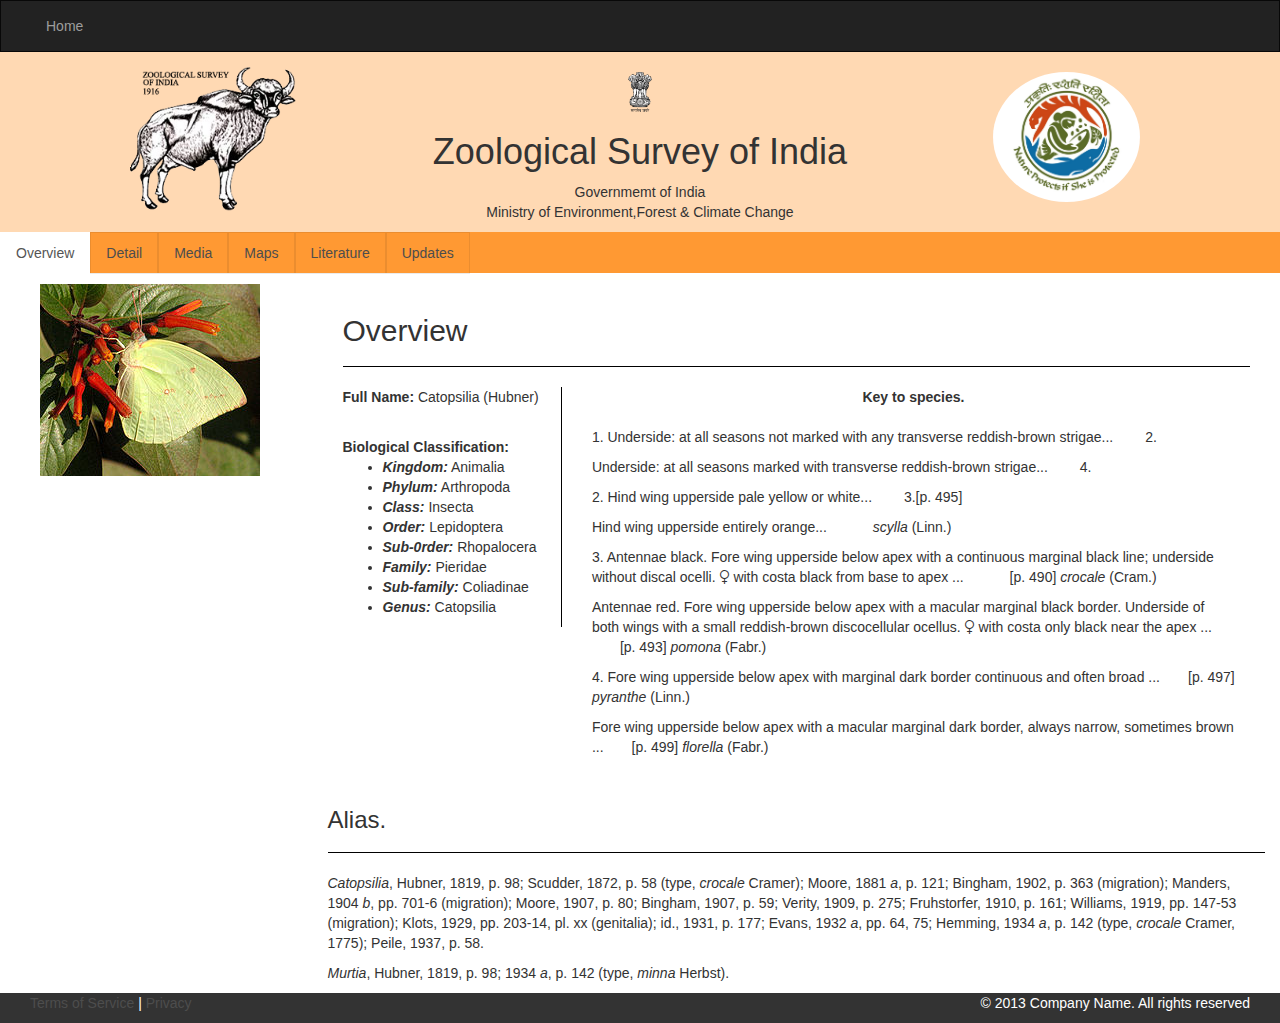
==== catopsilia_g.html @ 58046971 "No. 1 - Initial commit - home page added" ====
<!DOCTYPE html>
<html lang="en">
<head>
  <title>Zoological Survey of India</title>
  <meta charset="utf-8">
  <meta name="viewport" content="width=device-width, initial-scale=1">
  <link rel="stylesheet" href="css/bootstrap.min.css">
  <link rel="stylesheet" type="text/css" href="font-awesome/css/font-awesome.min.css" />
  <link rel="stylesheet" href="css/easyTree.css">
  <link rel="stylesheet" href="css/style.css">
  <script src="js/jquery-1.10.2.min.js"></script>
  <script src="js/bootstrap.min.js"></script>
  <script src="js/easyTree.js"></script>
</head>
<body>
<nav class="navbar navbar-inverse">
  <div class="container-fluid">
    <div class="navbar-header">
      <button type="button" class="navbar-toggle" data-toggle="collapse" data-target="#bs-example-navbar-collapse-1">
        <span class="sr-only">Toggle navigation</span>
        <span class="icon-bar"></span>
        <span class="icon-bar"></span>
        <span class="icon-bar"></span>
      </button>
    </div>
	    <div class="collapse navbar-collapse" id="bs-example-navbar-collapse-1">
        <ul class="nav navbar-nav">
<!--
            <li class="dropdown">
                <a href="" class="dropdown-toggle" data-toggle="dropdown">English <b class="caret"></b></a>
                <ul class="dropdown-menu">
                    <li><a href="">Hindhi</a></li>
                    <li><a href="#">English</a></li>                
                </ul>
            </li>
-->
            <li><a href="index.html">Home</a></li>
        </ul>
<!--
        <div class="col-sm-3 col-md-3 pull-right">
            <form class="navbar-form" role="search">
                <div class="input-group">
                    <input type="text" class="form-control" placeholder="Search" name="q">
                    <div class="input-group-btn">
                        <button class="btn btn-default" type="submit"><i class="glyphicon glyphicon-search"></i></button>
                    </div>
                </div>
            </form>
        </div>         
-->
  </div>
</nav>
<div class="container-fluid back_color">
  <div class="row">
	<div class="col-md-1">
	</div>
    <div class="col-md-2">
    <a href="#"><img src="img/ZSI_Logo1.png" alt="" class="img-responsive logo"></a>
    </div>
    <div class="text-center col-md-6">
      <img src="img/images.png" alt="" class="img-responsive image"/>
      <div>
      <h1>Zoological Survey of India</h1>
      <p>Governmemt of India<br>Ministry of Environment,Forest &amp; Climate Change</p>
      </div>
    </div>
    <div class="col-md-2">
	  <img src="img/side.jpg" alt="" class="img-circle side">
	</div>
  </div>
</div>
<div class="container-fluid">
  <div class="head row">
		<ul class="nav nav-tabs">
			<li class="active"><a data-toggle="tab" href="#overview">Overview</a></li>
			<li><a data-toggle="tab" href="#detail">Detail</a></li>
			<li><a data-toggle="tab" href="#media">Media</a></li>
			<li><a data-toggle="tab" href="#maps">Maps</a></li>
			<li><a data-toggle="tab" href="#literature">Literature</a></li>
			<li><a data-toggle="tab" href="#updates">Updates</a></li>
	  </ul>
  </div>
  <div class="tab-content">
    <div id="overview" class="tab-pane fade in active">
      <div class="col-md-3">
        <img src="img/Catopsilia.jpg" alt="Catopsilia" class="img-responsive img" />
      </div>
      <div class="col-md-9">
        <div class="page-header">
          <h2>Overview</h2>
        </div>
        <div class="row">
        <div class="col-md-3 classify">
        <p><b>Full Name:</b> Catopsilia (Hubner)</p>
        <br>
        <b>Biological Classification:</b>
          <ul>
            <li><b><i>Kingdom:</i></b> Animalia</li>
            <li><b><i>Phylum:</i></b> Arthropoda</li>
            <li><b><i>Class:</i></b> Insecta</li>
            <li><b><i>Order:</i></b> Lepidoptera</li>
            <li><b><i>Sub-0rder:</i></b> Rhopalocera</li>
            <li><b><i>Family:</i></b> Pieridae</li>
            <li><b><i>Sub-family:</i></b> Coliadinae</li>
            <li><b><i>Genus:</i></b> Catopsilia</li>
          </ul>
        </div>
        <div class="col-md-9">
		  <div class="container-fluid">
		    <div class="text-center">
		      <b>Key to species.</b>
		    </div>
		    <br>
		    <div>
		      <p>1. Underside: at all seasons not marked with any transverse reddish-brown strigae... &emsp;&emsp;2.</p>
              <p>   Underside: at all seasons marked with transverse reddish-brown strigae... &emsp;&emsp;4.</p>
              <p>2. Hind wing upperside pale yellow or white...	&emsp;&emsp;3.[p. 495]</p>
              <p>Hind wing upperside entirely orange... &emsp;&emsp;&emsp;<i>scylla</i> (Linn.)</p>
              <p>3. Antennae black. Fore wing upperside below apex with a continuous marginal black line; underside without discal ocelli. <i class="fa fa-venus"></i> with costa black from base to apex ... &emsp;&emsp;&emsp;[p. 490] <i>crocale</i> (Cram.)</p>
              <p>Antennae red. Fore wing upperside below apex with a macular marginal black border. Underside of both wings with a small reddish-brown discocellular ocellus. <i class="fa fa-venus"></i> with costa only black near the apex ... &emsp;&emsp;[p. 493] <i>pomona</i> (Fabr.)</p>
              <p>4. Fore wing upperside below apex with marginal dark border continuous and often broad ...&emsp;&emsp;[p. 497] <i>pyranthe</i> (Linn.)</p>
              <P>Fore wing upperside below apex with a macular marginal dark border, always narrow, sometimes brown ...&emsp;&emsp;[p. 499] <i>florella</i> (Fabr.)</p>
		    </div>
		  </div>
        </div>
        </div>
        <div class="row">
          <div class="page-header">
            <h3>Alias.</h3> 
          </div>
         <p><i>Catopsilia</i>, Hubner, 1819, p. 98; Scudder, 1872, p. 58 (type, <i>crocale</i> Cramer); Moore, 1881 <i>a</i>, p. 121; Bingham, 1902, p. 363 (migration); Manders, 1904 <i>b</i>, pp. 701-6 (migration); Moore, 1907, p. 80; Bingham, 1907, p. 59; Verity, 1909, p. 275; Fruhstorfer, 1910, p. 161; Williams, 1919, pp. 147-53 (migration); Klots, 1929, pp. 203-14, pl. xx (genitalia); id., 1931, p. 177; Evans, 1932 <i>a</i>, pp. 64, 75; Hemming, 1934 <i>a</i>, p. 142 (type, <i>crocale</i> Cramer, 1775); Peile, 1937, p. 58.</p>

<p><i>Murtia</i>, Hubner, 1819, p. 98; 1934 <i>a</i>, p. 142 (type, <i>minna</i> Herbst).</p>
        </div>
      </div>
	</div>
	<div id="detail" class="tab-pane fade">
    <div class="col-md-3">
	  <img src="img/Catopsilia.jpg" alt="Catopsilia" class="img-responsive img" />
	  <div class="toc">
	    <h3><b><u>Table of Contents:</u></b></h3>
	  <p class="content"><strong>Catopsilia</strong></p>
	  <ul class="easy-tree">
	    <li><a href="#" >External characteristics</a></li>
	    <li><a href="#" >Genetilia</a></li>
	    <li><a href="#" >Habit</a></li>
        <li><a href="#" >Distribution</a></li>
        <li><a href="#" >species</a></li>
	  </ul>
	  </div>
	</div>
	<div class="col-md-9">
	  <div class="page-header">
	    <h2>Catopsilia (Hubner)</h2><br />
	    <div >
	      <ul class="list-inline">
	        <li><a href="" data-toggle="tooltip" title="Kingdom">Animalia </a> <span class="glyphicon glyphicon-chevron-right"></span></li>
	        <li><a href="" data-toggle="tooltip" title="Phylum">Arthropoda</a> <span class="glyphicon glyphicon-chevron-right"></span></li>
	        <li><a href="" data-toggle="tooltip" title="Class">Insecta</a> <span class="glyphicon glyphicon-chevron-right"></span></li>
	        <li><a href="" data-toggle="tooltip" title="Order">Lepidoptera</a> <span class="glyphicon glyphicon-chevron-right"></span></li>
	        <li><a href="" data-toggle="tooltip" title="Sub-order">Rhopalocera</a> <span class="glyphicon glyphicon-chevron-right"></span></li>
	        <li><a href="" data-toggle="tooltip" title="Family">Pieridae</a> <span class="glyphicon glyphicon-chevron-right"></span></li>
	        <li><a href="coliadinae_sf.html" data-toggle="tooltip" title="Sub-family">Coliadinae</a> <span class="glyphicon glyphicon-chevron-right"></span></li>
	        <li><a data-toggle="tooltip" title="Genus">Catopsilia</a>
	      </ul>
	    </div>
	  </div>
	  <div>
	    <div>
	      <h4><b>External characteristics:</b></h4>
	      <p><i>Type</i> of the genus, <i>C. crocale</i> (Cramer).</p>
          <p><i class="fa fa-mars"></i> <i class="fa fa-venus"></i>. Fore wing elongate; costa regularly and widely arched; apex moderately acute; outer margin short, slightly concave; tornus obtuse; inner margin long, about four-fifths the length of costa; cell less than half the length of wing; vein 11 from the cell well basad; vein 10 from near end of cell; 7+8 and 9 on a long stalk; 6 from the stem of 7+8 and 9 at about a third from end of cell to apex; 5 from the cell, with <i>mdc</i> oblique and at least half as long as <i>ldc.</i> Hind wing very broad; costa strongly arched; apexnot well marked; outer margin very slightly arched; tornus angular, well marked; inner margin almost straight from base, slightly concave near apex; cell short and broad; <i>mdc</i> and <i>ldc</i> slightly oblique, the latter attenuate in its upper half; precostal vein short, curved slightly basad; vein 8 strongly angular near base. Antenn{\ae} short and stout, not half length of fore wing; club long and gradual, truncate at apex. Palpus with third segment short and oval</p>
          <img src="img/index 519.jpg" class="img-responsive text-center">
          <p>Male with secondary sexual characters. Fore wing underside, near base of inner margin, with a long hair-pencil directed forwards; hind wing upperside, in area 7 near the base, with an oval patch of androconia.</p>
	    </div>
	    <div>
	      <h4><b>Genetilia:</b></h4>
	      <p><i>Genitalia.</i>&#x2014;Penis long and curved, bearing chitinized teeth, and with a long basal prong; saccus thick, shorter than the tegumen and uncus combined; tegumen short, usually with a mid-dorsal lobe; uncus slender, free part long; valve with a rounded dorsal process, and an angulate, somewhat rounded distal process (from <i>Klots</i>, 1931). The genus agrees with <i>Colias</i> in the long basal prong of the penis, the short saccus, and the dorsal lobe of the tegumen.</p>
	    </div>
	    <div>
	      <h4><b>Habits:</b></h4>
	      <p><i>Habits.</i>&#x2014;The species are very common and sometimes congregate in swarms. Migratory flights often take place, and 75 per cent. of the individuals are males, but the females often lay eggs during migration. Both sexes are easily caught at flower, where they settle to rest the wings closed; they are also partial to wet places. The larv{\ae} are sometimes in such numbers as to constitute a pest.</p>
	    </div>
	    <div>
	      <h4><b>Distribution:</b></h4>
	      <p><i>Distribution.</i>&#x2014;The whole Indo-Australian Region and Africa; allied groups are found in South America. Five species are found in the Indian area.</p>
	    </div>
	    <div>
	      <h4><b>species:</b></h4>
	      <ul>
	        <li><a href="crocale_s.html">crocale crocale</a></li>
	        <li><a href="pomona_s.html">pomona</a></li>
	        <li><a href="scylla_s.html">scylla</a></li>
	        <li><a href="pyranthe_s.html">pyranthe</a></li>
	        <li><a href="florella_s.html">florella gnoma</a></li>
	      </ul>
	    </div>
	  </div>
	</div>
	</div>
	<div id="media" class="tab-pane fade">
	  
	</div>
	<div id="maps" class="tab-pane fade">
	
	</div>
	<div id="literature" class="tab-pane fade">
	  
	</div>
	<div id="updates" class="tab-pane fade">
	
	</div>
  </div>
</div>
<div class="container-fluid foot">
  <div class="row ">
    <div class="col-lg-12">
      <div class="col-md-8">
        <a href="">Terms of Service</a> | <a href="">Privacy</a>    
      </div>
      <div class="col-md-4">
        <p class="muted pull-right">© 2013 Company Name. All rights reserved</p>
      </div>
    </div>
  </div>
</div>
<script>
(function ($) {
function init() {
$('.easy-tree').EasyTree({
selectable: true,
deletable: false,
editable: false,
addable: false,
i18n: {
...
}
});
}

window.onload = init();
})(jQuery)
</script>
<script>
$(document).ready(function(){
    $('[data-toggle="tooltip"]').tooltip();
});
</script>

</body>
</html>
---- css/easyTree.css ----
/** Easy Tree style */
.easy-tree {
    min-height: 20px;
    margin-bottom: 20px;
    background-color:#fff;
    color: #000;
    border: none;
    border-top: none;
    padding-bottom: 15px;
}

.easy-tree > ul {
    padding-left: 15px;
}

.easy-tree li {
    list-style-type: none;
    margin: 0;
    padding: 10px 5px 0 5px;
    position: relative
}

.easy-tree li::before, .easy-tree li::after {
    content: '';
    left: -30px;
    position: absolute;
    right: auto;
}

.easy-tree li::before {
    border-left: 1px solid #000;
    bottom: 50px;
    height: 100%;
    top: 0;
    width: 1px
}

.easy-tree li::after {
    border-top: 1px solid #000;
    height: 20px;
    top: 25px;
    width: 35px
}

.easy-tree li > span {
    border: 1px solid #fff;
    border-radius: 3px;
    display: inline-block;
    padding: 5px;
    text-decoration: none
}

.easy-tree li.parent_li > span {
    cursor: pointer
}


.easy-tree > ul > li::before, .easy-tree > ul > li::after {
    border: 0
}

.easy-tree li:last-child::before {
    height: 30px
}

.easy-tree li.parent_li > span:hover, .easy-tree li.parent_li > span:hover + ul li span {
    background: #ff6c60;
    color: #fff;
}

.easy-tree li.parent_li > span:hover + ul li.li_selected span {
    background: #e5e2e1;
    color: #e56155;
}

.easy-tree li > span > a {
    color: #fff;
    text-decoration: none;
}

.easy-tree li > span > span.glyphicon-folder-close, .easy-tree li > span > span.glyphicon-folder-open {
    margin-right: 5px;
}

.easy-tree li.li_selected > span, .easy-tree li.li_selected > span > a {
    background: #e5e2e1;
    color: #e56155;
}

.easy-tree li.li_selected > span:hover, .easy-tree li.li_selected > span:hover > a {
    background: #fafafa;
    color: #ff6c60;
}

.easy-tree .easy-tree-toolbar {
    background-color: #fff;
}

.easy-tree .easy-tree-toolbar > div {
    display: inline-block;
}

.easy-tree .easy-tree-toolbar > div > button {
    border-radius: 0;
    margin: 20px 5px;
}

.easy-tree .easy-tree-toolbar .create .input-group {
    top: -15px;
    margin-left: 5px;
    margin-right: 5px;
}

.easy-tree .easy-tree-toolbar .create .input-group input {
    border-radius: 0;
}

.easy-tree .easy-tree-toolbar .create .input-group button {
    border-radius: 0;
}
---- css/style.css ----
.toc{
border:1px solid black;
border-radius:10px;
padding:15px;}

.img{padding:10px;}

.back_color{
background-color:#ffd9b3;
padding-top: 10px;
}

.navbar{
margin-bottom:0px;
border-radius:0px;
}

.image{
display:block;
margin:auto;
height:50px;
padding-top:10px;
}

.logo{
padding:5px;
display:block;
margin:auto;
}

.side{
display:block;
padding:10px;
margin:auto;
height:150px;
}
.headBar{
padding: 20.5px 0px 20.5px 0px;
background-color:#ff9933;
}
.head{
background-color:#ff9933;
}
.nav-tabs>li>a{
border-radius:0px;
margin-right:0px;
border: 1px solid rgba(0, 0, 0, 0.08);
}
a{color:#4d4d4d;
}
body{background-color:#fff;}
.easy-tree{background-color:#fff;}
.foot{background-color:#333;
color:#fff;
margin-top:0;
margin-bottom:0;}
.nav-tabs>li.active>a, .nav-tabs>li.active>a:focus, .nav-tabs>li.active>a:hover{background-color:#fff;}
.classify{border-right:1px solid #000;}
.nav-tabs {
border-bottom: 1px solid #fff;}
.nav-tabs>li.active>a{border:1px solid #fff;}
.page-header{border-bottom:1px solid black;}
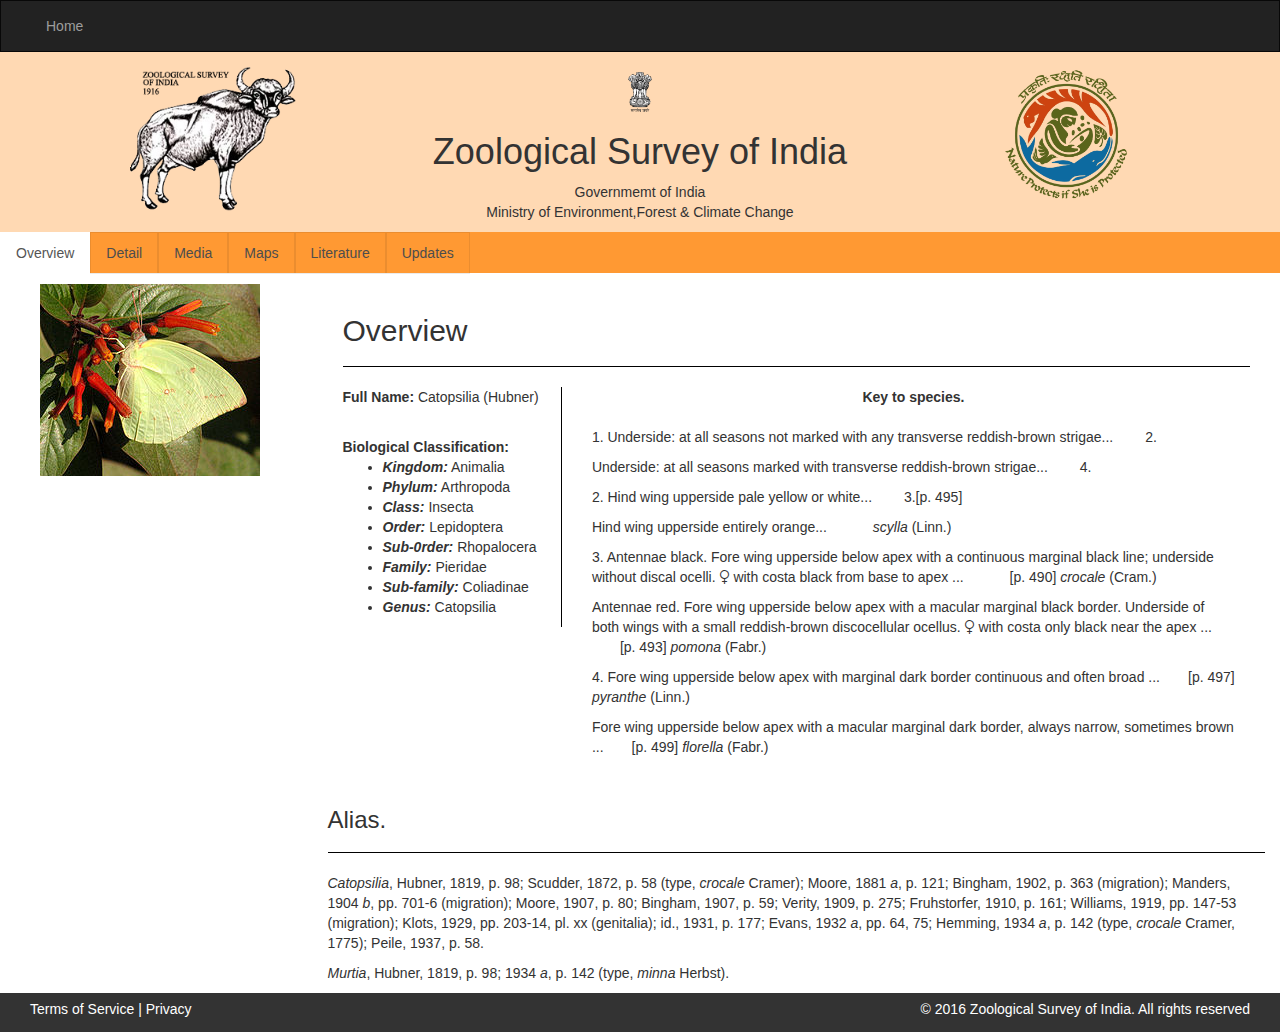
==== commit 80fa7b07: "No. 10 - modified logo at top of right side" ====
--- a/catopsilia_g.html
+++ b/catopsilia_g.html
@@ -1,30 +1,30 @@
 <!DOCTYPE html>
 <html lang="en">
 <head>
-  <title>Zoological Survey of India</title>
-  <meta charset="utf-8">
-  <meta name="viewport" content="width=device-width, initial-scale=1">
-  <link rel="stylesheet" href="css/bootstrap.min.css">
-  <link rel="stylesheet" type="text/css" href="font-awesome/css/font-awesome.min.css" />
-  <link rel="stylesheet" href="css/easyTree.css">
-  <link rel="stylesheet" href="css/style.css">
-  <script src="js/jquery-1.10.2.min.js"></script>
-  <script src="js/bootstrap.min.js"></script>
-  <script src="js/easyTree.js"></script>
+	<title>Zoological Survey of India</title>
+	<meta charset="utf-8">
+	<meta name="viewport" content="width=device-width, initial-scale=1">
+	<link rel="stylesheet" href="css/bootstrap.min.css">
+	<link rel="stylesheet" type="text/css" href="font-awesome/css/font-awesome.min.css" />
+	<link rel="stylesheet" href="css/easyTree.css">
+	<link rel="stylesheet" href="css/style.css">
+	<script src="js/jquery-1.10.2.min.js"></script>
+	<script src="js/bootstrap.min.js"></script>
+	<script src="js/easyTree.js"></script>
 </head>
 <body>
-<nav class="navbar navbar-inverse">
-  <div class="container-fluid">
-    <div class="navbar-header">
-      <button type="button" class="navbar-toggle" data-toggle="collapse" data-target="#bs-example-navbar-collapse-1">
-        <span class="sr-only">Toggle navigation</span>
-        <span class="icon-bar"></span>
-        <span class="icon-bar"></span>
-        <span class="icon-bar"></span>
-      </button>
-    </div>
-	    <div class="collapse navbar-collapse" id="bs-example-navbar-collapse-1">
-        <ul class="nav navbar-nav">
+	<nav class="navbar navbar-inverse">
+		<div class="container-fluid">
+			<div class="navbar-header">
+				<button type="button" class="navbar-toggle" data-toggle="collapse" data-target="#bs-example-navbar-collapse-1">
+					<span class="sr-only">Toggle navigation</span>
+					<span class="icon-bar"></span>
+					<span class="icon-bar"></span>
+					<span class="icon-bar"></span>
+				</button>
+			</div>
+			<div class="collapse navbar-collapse" id="bs-example-navbar-collapse-1">
+				<ul class="nav navbar-nav">
 <!--
             <li class="dropdown">
                 <a href="" class="dropdown-toggle" data-toggle="dropdown">English <b class="caret"></b></a>
@@ -34,8 +34,8 @@
                 </ul>
             </li>
 -->
-            <li><a href="index.html">Home</a></li>
-        </ul>
+					<li><a href="index.html">Home</a></li>
+				</ul>
 <!--
         <div class="col-sm-3 col-md-3 pull-right">
             <form class="navbar-form" role="search">
@@ -48,182 +48,173 @@
             </form>
         </div>         
 -->
-  </div>
-</nav>
-<div class="container-fluid back_color">
-  <div class="row">
-	<div class="col-md-1">
+			</div>
+		</div>
+	</nav>
+	<div class="container-fluid back_color">
+		<div class="row">
+			<div class="col-md-1"></div>
+			<div class="col-md-2">
+				<a href="#"><img src="img/ZSI_Logo1.png" alt="ZSI_Logo" class="img-responsive logo"></a>
+			</div>
+			<div class="text-center col-md-6">
+				<img src="img/images.png" alt="images" class="img-responsive image"/>
+				<div>
+					<h1>Zoological Survey of India</h1>
+					<p>Governmemt of India<br>Ministry of Environment,Forest &amp; Climate Change</p>
+				</div>
+			</div>
+			<div class="col-md-2">
+				<img src="img/side.png" alt="side_logo" class="side">
+			</div>
+		</div>
 	</div>
-    <div class="col-md-2">
-    <a href="#"><img src="img/ZSI_Logo1.png" alt="" class="img-responsive logo"></a>
-    </div>
-    <div class="text-center col-md-6">
-      <img src="img/images.png" alt="" class="img-responsive image"/>
-      <div>
-      <h1>Zoological Survey of India</h1>
-      <p>Governmemt of India<br>Ministry of Environment,Forest &amp; Climate Change</p>
-      </div>
-    </div>
-    <div class="col-md-2">
-	  <img src="img/side.jpg" alt="" class="img-circle side">
+	<div class="container-fluid">
+		<div class="head row">
+			<ul class="nav nav-tabs">
+				<li class="active"><a data-toggle="tab" href="#overview">Overview</a></li>
+				<li><a data-toggle="tab" href="#detail">Detail</a></li>
+				<li><a data-toggle="tab" href="#media">Media</a></li>
+				<li><a data-toggle="tab" href="#maps">Maps</a></li>
+				<li><a data-toggle="tab" href="#literature">Literature</a></li>
+				<li><a data-toggle="tab" href="#updates">Updates</a></li>
+			</ul>
+		</div>
+		<div class="tab-content">
+			<div id="overview" class="tab-pane fade in active">
+				<div class="col-md-3">
+					<img src="img/Catopsilia.jpg" alt="Catopsilia" title="Catopsilia (Hubner)" class="img-responsive img" />
+				</div>
+				<div class="col-md-9">
+					<div class="page-header">
+						<h2>Overview</h2>
+					</div>
+					<div class="row">
+						<div class="col-md-3 classify">
+							<p><b>Full Name:</b> Catopsilia (Hubner)</p>
+							<br>
+							<b>Biological Classification:</b>
+							<ul>
+								<li><b><i>Kingdom:</i></b> Animalia</li>
+								<li><b><i>Phylum:</i></b> Arthropoda</li>
+								<li><b><i>Class:</i></b> Insecta</li>
+								<li><b><i>Order:</i></b> Lepidoptera</li>
+								<li><b><i>Sub-0rder:</i></b> Rhopalocera</li>
+								<li><b><i>Family:</i></b> Pieridae</li>
+								<li><b><i>Sub-family:</i></b> Coliadinae</li>
+								<li><b><i>Genus:</i></b> Catopsilia</li>
+							</ul>
+						</div>
+						<div class="col-md-9">
+							<div class="container-fluid">
+								<div class="text-center">
+									<b>Key to species.</b>
+								</div>
+								<br>
+								<div>
+									<p>1. Underside: at all seasons not marked with any transverse reddish-brown strigae... &emsp;&emsp;2.</p>
+									<p>Underside: at all seasons marked with transverse reddish-brown strigae... &emsp;&emsp;4.</p>
+									<p>2. Hind wing upperside pale yellow or white...	&emsp;&emsp;3.[p. 495]</p>
+									<p>Hind wing upperside entirely orange... &emsp;&emsp;&emsp;<i>scylla</i> (Linn.)</p>
+									<p>3. Antennae black. Fore wing upperside below apex with a continuous marginal black line; underside without discal ocelli. <i class="fa fa-venus"></i> with costa black from base to apex ... &emsp;&emsp;&emsp;[p. 490] <i>crocale</i> (Cram.)</p>
+									<p>Antennae red. Fore wing upperside below apex with a macular marginal black border. Underside of both wings with a small reddish-brown discocellular ocellus. <i class="fa fa-venus"></i> with costa only black near the apex ... &emsp;&emsp;[p. 493] <i>pomona</i> (Fabr.)</p>
+									<p>4. Fore wing upperside below apex with marginal dark border continuous and often broad ...&emsp;&emsp;[p. 497] <i>pyranthe</i> (Linn.)</p>
+									<p>Fore wing upperside below apex with a macular marginal dark border, always narrow, sometimes brown ...&emsp;&emsp;[p. 499] <i>florella</i> (Fabr.)</p>
+								</div>
+							</div>
+						</div>
+					</div>
+					<div class="row">
+						<div class="page-header">
+							<h3>Alias.</h3> 
+						</div>
+						<p><i>Catopsilia</i>, Hubner, 1819, p. 98; Scudder, 1872, p. 58 (type, <i>crocale</i> Cramer); Moore, 1881 <i>a</i>, p. 121; Bingham, 1902, p. 363 (migration); Manders, 1904 <i>b</i>, pp. 701-6 (migration); Moore, 1907, p. 80; Bingham, 1907, p. 59; Verity, 1909, p. 275; Fruhstorfer, 1910, p. 161; Williams, 1919, pp. 147-53 (migration); Klots, 1929, pp. 203-14, pl. xx (genitalia); id., 1931, p. 177; Evans, 1932 <i>a</i>, pp. 64, 75; Hemming, 1934 <i>a</i>, p. 142 (type, <i>crocale</i> Cramer, 1775); Peile, 1937, p. 58.</p>
+						<p><i>Murtia</i>, Hubner, 1819, p. 98; 1934 <i>a</i>, p. 142 (type, <i>minna</i> Herbst).</p>
+					</div>
+				</div>
+			</div>
+			<div id="detail" class="tab-pane fade">
+				<div class="col-md-3">
+					<img src="img/Catopsilia.jpg" alt="Catopsilia" title="Catopsilia (Hubner)" class="img-responsive img" />
+					<div class="toc">
+						<h3><b><u>Table of Contents:</u></b></h3>
+						<p class="content"><strong>Catopsilia</strong></p>
+						<ul class="easy-tree">
+							<li><a href="#externalChars">External characteristics</a></li>
+							<li><a href="#genetilia">Genetilia</a></li>
+							<li><a href="#habits">Habits</a></li>
+							<li><a href="#distribution">Distribution</a></li>
+							<li><a href="#species">species</a></li>
+						</ul>
+					</div>
+				</div>
+				<div class="col-md-9">
+					<div class="page-header">
+						<h2>Catopsilia (Hubner)</h2><br />
+						<div>
+							<ul class="list-inline">
+								<li><a href="#" data-toggle="tooltip" title="Kingdom">Animalia </a> <span class="glyphicon glyphicon-chevron-right"></span></li>
+								<li><a href="#" data-toggle="tooltip" title="Phylum">Arthropoda</a> <span class="glyphicon glyphicon-chevron-right"></span></li>
+								<li><a href="#" data-toggle="tooltip" title="Class">Insecta</a> <span class="glyphicon glyphicon-chevron-right"></span></li>
+								<li><a href="#" data-toggle="tooltip" title="Order">Lepidoptera</a> <span class="glyphicon glyphicon-chevron-right"></span></li>
+								<li><a href="#" data-toggle="tooltip" title="Sub-order">Rhopalocera</a> <span class="glyphicon glyphicon-chevron-right"></span></li>
+								<li><a href="#" data-toggle="tooltip" title="Family">Pieridae</a> <span class="glyphicon glyphicon-chevron-right"></span></li>
+								<li><a href="coliadinae_sf.html" data-toggle="tooltip" title="Sub-family">Coliadinae</a> <span class="glyphicon glyphicon-chevron-right"></span></li>
+								<li><a data-toggle="tooltip" title="Genus">Catopsilia</a></li>
+							</ul>
+						</div>
+					</div>
+					<div>
+						<div>
+							<h4 id="externalChars"><b>External characteristics:</b></h4>
+							<p><i>Type</i> of the genus, <i>C. crocale</i> (Cramer).</p>
+							<p><i class="fa fa-mars"></i> <i class="fa fa-venus"></i>. Fore wing elongate; costa regularly and widely arched; apex moderately acute; outer margin short, slightly concave; tornus obtuse; inner margin long, about four-fifths the length of costa; cell less than half the length of wing; vein 11 from the cell well basad; vein 10 from near end of cell; 7+8 and 9 on a long stalk; 6 from the stem of 7+8 and 9 at about a third from end of cell to apex; 5 from the cell, with <i>mdc</i> oblique and at least half as long as <i>ldc.</i> Hind wing very broad; costa strongly arched; apexnot well marked; outer margin very slightly arched; tornus angular, well marked; inner margin almost straight from base, slightly concave near apex; cell short and broad; <i>mdc</i> and <i>ldc</i> slightly oblique, the latter attenuate in its upper half; precostal vein short, curved slightly basad; vein 8 strongly angular near base. Antenn{\ae} short and stout, not half length of fore wing; club long and gradual, truncate at apex. Palpus with third segment short and oval</p>
+							<img src="img/index_519.jpg" alt="index_519" class="img-responsive text-center">
+							<p>Male with secondary sexual characters. Fore wing underside, near base of inner margin, with a long hair-pencil directed forwards; hind wing upperside, in area 7 near the base, with an oval patch of androconia.</p>
+						</div>
+						<div>
+							<h4 id="genetilia"><b>Genetilia:</b></h4>
+							<p><i>Genitalia.</i>&#x2014;Penis long and curved, bearing chitinized teeth, and with a long basal prong; saccus thick, shorter than the tegumen and uncus combined; tegumen short, usually with a mid-dorsal lobe; uncus slender, free part long; valve with a rounded dorsal process, and an angulate, somewhat rounded distal process (from <i>Klots</i>, 1931). The genus agrees with <i>Colias</i> in the long basal prong of the penis, the short saccus, and the dorsal lobe of the tegumen.</p>
+						</div>
+						<div>
+							<h4 id="habits"><b>Habits:</b></h4>
+							<p><i>Habits.</i>&#x2014;The species are very common and sometimes congregate in swarms. Migratory flights often take place, and 75 per cent. of the individuals are males, but the females often lay eggs during migration. Both sexes are easily caught at flower, where they settle to rest the wings closed; they are also partial to wet places. The larv{\ae} are sometimes in such numbers as to constitute a pest.</p>
+						</div>
+						<div>
+							<h4 id="distribution"><b>Distribution:</b></h4>
+							<p><i>Distribution.</i>&#x2014;The whole Indo-Australian Region and Africa; allied groups are found in South America. Five species are found in the Indian area.</p>
+						</div>
+						<div>
+							<h4 id="species"><b>species:</b></h4>
+							<ul>
+								<li><a href="crocale_s.html">crocale crocale</a></li>
+								<li><a href="pomona_s.html">pomona</a></li>
+								<li><a href="scylla_s.html">scylla</a></li>
+								<li><a href="pyranthe_s.html">pyranthe</a></li>
+								<li><a href="florella_s.html">florella gnoma</a></li>
+							</ul>
+						</div>
+					</div>
+				</div>
+			</div>
+			<div id="media" class="tab-pane fade"></div>
+			<div id="maps" class="tab-pane fade"></div>
+			<div id="literature" class="tab-pane fade"></div>
+			<div id="updates" class="tab-pane fade"></div>
+		</div>
 	</div>
-  </div>
-</div>
-<div class="container-fluid">
-  <div class="head row">
-		<ul class="nav nav-tabs">
-			<li class="active"><a data-toggle="tab" href="#overview">Overview</a></li>
-			<li><a data-toggle="tab" href="#detail">Detail</a></li>
-			<li><a data-toggle="tab" href="#media">Media</a></li>
-			<li><a data-toggle="tab" href="#maps">Maps</a></li>
-			<li><a data-toggle="tab" href="#literature">Literature</a></li>
-			<li><a data-toggle="tab" href="#updates">Updates</a></li>
-	  </ul>
-  </div>
-  <div class="tab-content">
-    <div id="overview" class="tab-pane fade in active">
-      <div class="col-md-3">
-        <img src="img/Catopsilia.jpg" alt="Catopsilia" class="img-responsive img" />
-      </div>
-      <div class="col-md-9">
-        <div class="page-header">
-          <h2>Overview</h2>
-        </div>
-        <div class="row">
-        <div class="col-md-3 classify">
-        <p><b>Full Name:</b> Catopsilia (Hubner)</p>
-        <br>
-        <b>Biological Classification:</b>
-          <ul>
-            <li><b><i>Kingdom:</i></b> Animalia</li>
-            <li><b><i>Phylum:</i></b> Arthropoda</li>
-            <li><b><i>Class:</i></b> Insecta</li>
-            <li><b><i>Order:</i></b> Lepidoptera</li>
-            <li><b><i>Sub-0rder:</i></b> Rhopalocera</li>
-            <li><b><i>Family:</i></b> Pieridae</li>
-            <li><b><i>Sub-family:</i></b> Coliadinae</li>
-            <li><b><i>Genus:</i></b> Catopsilia</li>
-          </ul>
-        </div>
-        <div class="col-md-9">
-		  <div class="container-fluid">
-		    <div class="text-center">
-		      <b>Key to species.</b>
-		    </div>
-		    <br>
-		    <div>
-		      <p>1. Underside: at all seasons not marked with any transverse reddish-brown strigae... &emsp;&emsp;2.</p>
-              <p>   Underside: at all seasons marked with transverse reddish-brown strigae... &emsp;&emsp;4.</p>
-              <p>2. Hind wing upperside pale yellow or white...	&emsp;&emsp;3.[p. 495]</p>
-              <p>Hind wing upperside entirely orange... &emsp;&emsp;&emsp;<i>scylla</i> (Linn.)</p>
-              <p>3. Antennae black. Fore wing upperside below apex with a continuous marginal black line; underside without discal ocelli. <i class="fa fa-venus"></i> with costa black from base to apex ... &emsp;&emsp;&emsp;[p. 490] <i>crocale</i> (Cram.)</p>
-              <p>Antennae red. Fore wing upperside below apex with a macular marginal black border. Underside of both wings with a small reddish-brown discocellular ocellus. <i class="fa fa-venus"></i> with costa only black near the apex ... &emsp;&emsp;[p. 493] <i>pomona</i> (Fabr.)</p>
-              <p>4. Fore wing upperside below apex with marginal dark border continuous and often broad ...&emsp;&emsp;[p. 497] <i>pyranthe</i> (Linn.)</p>
-              <P>Fore wing upperside below apex with a macular marginal dark border, always narrow, sometimes brown ...&emsp;&emsp;[p. 499] <i>florella</i> (Fabr.)</p>
-		    </div>
-		  </div>
-        </div>
-        </div>
-        <div class="row">
-          <div class="page-header">
-            <h3>Alias.</h3> 
-          </div>
-         <p><i>Catopsilia</i>, Hubner, 1819, p. 98; Scudder, 1872, p. 58 (type, <i>crocale</i> Cramer); Moore, 1881 <i>a</i>, p. 121; Bingham, 1902, p. 363 (migration); Manders, 1904 <i>b</i>, pp. 701-6 (migration); Moore, 1907, p. 80; Bingham, 1907, p. 59; Verity, 1909, p. 275; Fruhstorfer, 1910, p. 161; Williams, 1919, pp. 147-53 (migration); Klots, 1929, pp. 203-14, pl. xx (genitalia); id., 1931, p. 177; Evans, 1932 <i>a</i>, pp. 64, 75; Hemming, 1934 <i>a</i>, p. 142 (type, <i>crocale</i> Cramer, 1775); Peile, 1937, p. 58.</p>
-
-<p><i>Murtia</i>, Hubner, 1819, p. 98; 1934 <i>a</i>, p. 142 (type, <i>minna</i> Herbst).</p>
-        </div>
-      </div>
+	<div class="container-fluid foot">
+		<div class="row">
+			<div class="col-lg-12">
+				<div class="col-md-4">
+					<a href="">Terms of Service</a> | <a href="">Privacy</a>    
+				</div>
+				<div class="col-md-8">
+					<p class="muted pull-right">© 2016 Zoological Survey of India. All rights reserved</p>
+				</div>
+			</div>
+		</div>
 	</div>
-	<div id="detail" class="tab-pane fade">
-    <div class="col-md-3">
-	  <img src="img/Catopsilia.jpg" alt="Catopsilia" class="img-responsive img" />
-	  <div class="toc">
-	    <h3><b><u>Table of Contents:</u></b></h3>
-	  <p class="content"><strong>Catopsilia</strong></p>
-	  <ul class="easy-tree">
-	    <li><a href="#" >External characteristics</a></li>
-	    <li><a href="#" >Genetilia</a></li>
-	    <li><a href="#" >Habit</a></li>
-        <li><a href="#" >Distribution</a></li>
-        <li><a href="#" >species</a></li>
-	  </ul>
-	  </div>
-	</div>
-	<div class="col-md-9">
-	  <div class="page-header">
-	    <h2>Catopsilia (Hubner)</h2><br />
-	    <div >
-	      <ul class="list-inline">
-	        <li><a href="" data-toggle="tooltip" title="Kingdom">Animalia </a> <span class="glyphicon glyphicon-chevron-right"></span></li>
-	        <li><a href="" data-toggle="tooltip" title="Phylum">Arthropoda</a> <span class="glyphicon glyphicon-chevron-right"></span></li>
-	        <li><a href="" data-toggle="tooltip" title="Class">Insecta</a> <span class="glyphicon glyphicon-chevron-right"></span></li>
-	        <li><a href="" data-toggle="tooltip" title="Order">Lepidoptera</a> <span class="glyphicon glyphicon-chevron-right"></span></li>
-	        <li><a href="" data-toggle="tooltip" title="Sub-order">Rhopalocera</a> <span class="glyphicon glyphicon-chevron-right"></span></li>
-	        <li><a href="" data-toggle="tooltip" title="Family">Pieridae</a> <span class="glyphicon glyphicon-chevron-right"></span></li>
-	        <li><a href="coliadinae_sf.html" data-toggle="tooltip" title="Sub-family">Coliadinae</a> <span class="glyphicon glyphicon-chevron-right"></span></li>
-	        <li><a data-toggle="tooltip" title="Genus">Catopsilia</a>
-	      </ul>
-	    </div>
-	  </div>
-	  <div>
-	    <div>
-	      <h4><b>External characteristics:</b></h4>
-	      <p><i>Type</i> of the genus, <i>C. crocale</i> (Cramer).</p>
-          <p><i class="fa fa-mars"></i> <i class="fa fa-venus"></i>. Fore wing elongate; costa regularly and widely arched; apex moderately acute; outer margin short, slightly concave; tornus obtuse; inner margin long, about four-fifths the length of costa; cell less than half the length of wing; vein 11 from the cell well basad; vein 10 from near end of cell; 7+8 and 9 on a long stalk; 6 from the stem of 7+8 and 9 at about a third from end of cell to apex; 5 from the cell, with <i>mdc</i> oblique and at least half as long as <i>ldc.</i> Hind wing very broad; costa strongly arched; apexnot well marked; outer margin very slightly arched; tornus angular, well marked; inner margin almost straight from base, slightly concave near apex; cell short and broad; <i>mdc</i> and <i>ldc</i> slightly oblique, the latter attenuate in its upper half; precostal vein short, curved slightly basad; vein 8 strongly angular near base. Antenn{\ae} short and stout, not half length of fore wing; club long and gradual, truncate at apex. Palpus with third segment short and oval</p>
-          <img src="img/index 519.jpg" class="img-responsive text-center">
-          <p>Male with secondary sexual characters. Fore wing underside, near base of inner margin, with a long hair-pencil directed forwards; hind wing upperside, in area 7 near the base, with an oval patch of androconia.</p>
-	    </div>
-	    <div>
-	      <h4><b>Genetilia:</b></h4>
-	      <p><i>Genitalia.</i>&#x2014;Penis long and curved, bearing chitinized teeth, and with a long basal prong; saccus thick, shorter than the tegumen and uncus combined; tegumen short, usually with a mid-dorsal lobe; uncus slender, free part long; valve with a rounded dorsal process, and an angulate, somewhat rounded distal process (from <i>Klots</i>, 1931). The genus agrees with <i>Colias</i> in the long basal prong of the penis, the short saccus, and the dorsal lobe of the tegumen.</p>
-	    </div>
-	    <div>
-	      <h4><b>Habits:</b></h4>
-	      <p><i>Habits.</i>&#x2014;The species are very common and sometimes congregate in swarms. Migratory flights often take place, and 75 per cent. of the individuals are males, but the females often lay eggs during migration. Both sexes are easily caught at flower, where they settle to rest the wings closed; they are also partial to wet places. The larv{\ae} are sometimes in such numbers as to constitute a pest.</p>
-	    </div>
-	    <div>
-	      <h4><b>Distribution:</b></h4>
-	      <p><i>Distribution.</i>&#x2014;The whole Indo-Australian Region and Africa; allied groups are found in South America. Five species are found in the Indian area.</p>
-	    </div>
-	    <div>
-	      <h4><b>species:</b></h4>
-	      <ul>
-	        <li><a href="crocale_s.html">crocale crocale</a></li>
-	        <li><a href="pomona_s.html">pomona</a></li>
-	        <li><a href="scylla_s.html">scylla</a></li>
-	        <li><a href="pyranthe_s.html">pyranthe</a></li>
-	        <li><a href="florella_s.html">florella gnoma</a></li>
-	      </ul>
-	    </div>
-	  </div>
-	</div>
-	</div>
-	<div id="media" class="tab-pane fade">
-	  
-	</div>
-	<div id="maps" class="tab-pane fade">
-	
-	</div>
-	<div id="literature" class="tab-pane fade">
-	  
-	</div>
-	<div id="updates" class="tab-pane fade">
-	
-	</div>
-  </div>
-</div>
-<div class="container-fluid foot">
-  <div class="row ">
-    <div class="col-lg-12">
-      <div class="col-md-8">
-        <a href="">Terms of Service</a> | <a href="">Privacy</a>    
-      </div>
-      <div class="col-md-4">
-        <p class="muted pull-right">© 2013 Company Name. All rights reserved</p>
-      </div>
-    </div>
-  </div>
-</div>
 <script>
 (function ($) {
 function init() {
--- a/css/style.css
+++ b/css/style.css
@@ -30,10 +30,10 @@
 
 .side{
 display:block;
-padding:10px;
 margin:auto;
 height:150px;
 }
+
 .headBar{
 padding: 20.5px 0px 20.5px 0px;
 background-color:#ff9933;
@@ -50,10 +50,15 @@
 }
 body{background-color:#fff;}
 .easy-tree{background-color:#fff;}
-.foot{background-color:#333;
-color:#fff;
-margin-top:0;
-margin-bottom:0;}
+.foot a{
+	color:#fff;
+}
+.foot{
+	background-color:#333;
+	color:#fff;
+	padding-top: 6px;
+	padding-bottom: 3px;
+}
 .nav-tabs>li.active>a, .nav-tabs>li.active>a:focus, .nav-tabs>li.active>a:hover{background-color:#fff;}
 .classify{border-right:1px solid #000;}
 .nav-tabs {
